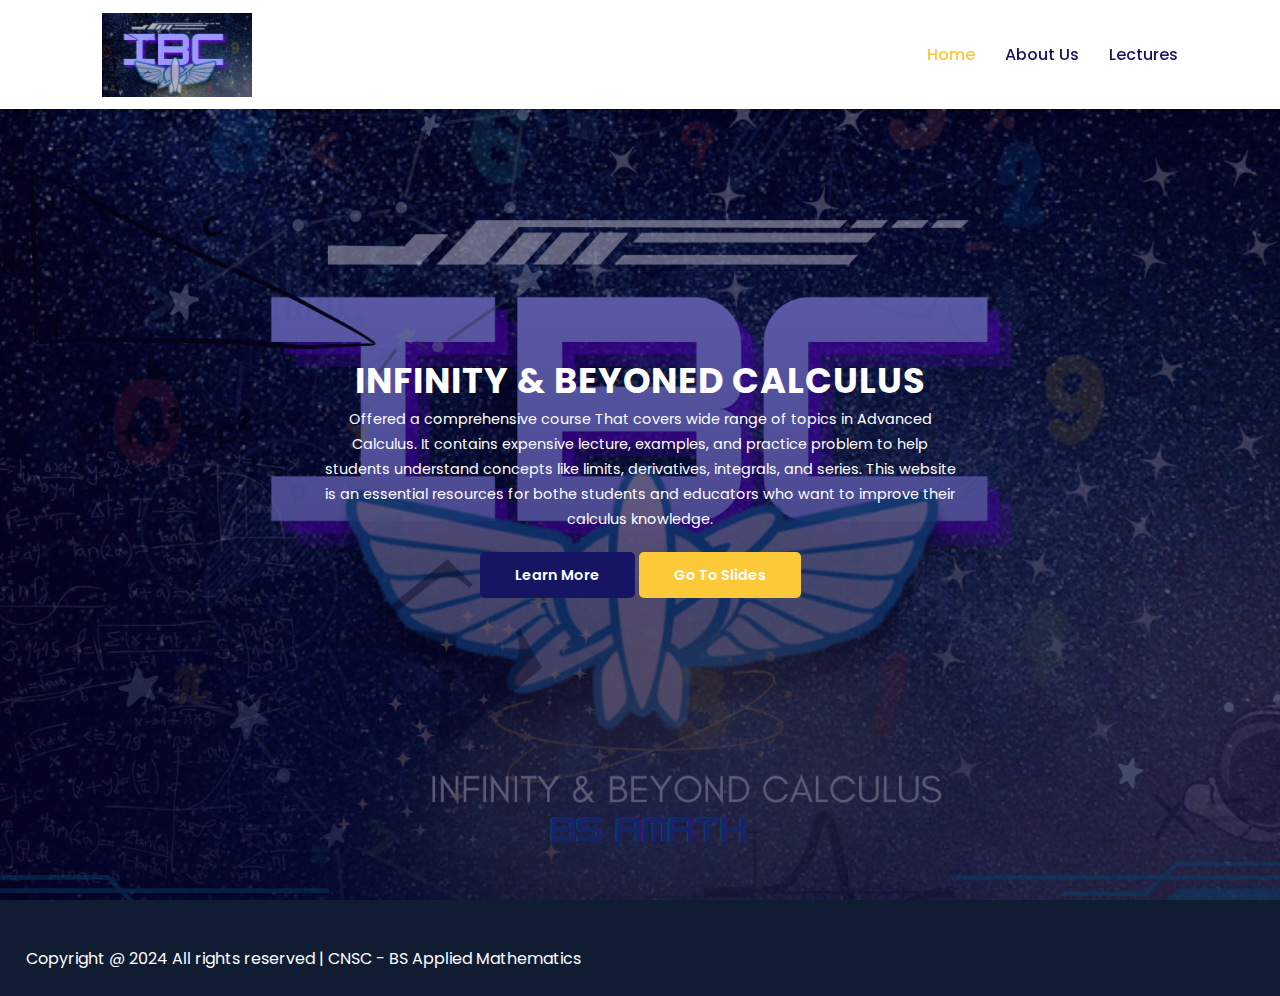
==== index.html @ 32ed8d12 "Add files via upload" ====
<!DOCTYPE html>
<html lang="en">
  <head>
    <meta charset="UTF-8" />
    <meta name="viewport" content="width=device-width, initial-scale=1.0" />
    <title>Advanced Calculus Lecture Notes</title>

    <!-- font Awesome CDN link -->
    <link
      rel="stylesheet"
      href="https://cdnjs.cloudflare.com/ajax/libs/font-awesome/6.1.1/css/all.min.css"
    />

    <!-- External CSS -->
    <link rel="stylesheet" href="style.css" />

    <!-- JQuery CDN link -->
    <script
      src="https://code.jquery.com/jquery-3.6.0.min.js"
      integrity="sha256-/xUj+3OJU5yExlq6GSYGSHk7tPXikynS7ogEvDej/m4="
      crossorigin="anonymous"
    ></script>
  </head>
  <body>
    <!-- Navigation start -->
    <nav>
      <img src="img/logo.png" class="logo" alt="" />

      <div class="navigation">
        <ul>
          <i id="menu-close" class="fas fa-times"></i>
          <li><a href="index.html" class="active">Home</a></li>
          <li><a href="about.html">About Us</a></li>
          <li><a href="courses.html">Lectures</a></li>
        </ul>

        <img src="img/menu.png" id="menu-btn" alt="" />
      </div>
    </nav>
    <!-- Navigation ends -->

    <!-- Hero section starts from here -->
    <section id="home">
      <h2>INFINITY & BEYONED CALCULUS</h2>
      <p>
        Offered a comprehensive course That covers wide range of topics in Advanced Calculus. It contains expensive lecture, examples, and practice problem to help students understand concepts like limits, derivatives, integrals, and series. This website is an essential resources for bothe students and educators who want to improve their calculus knowledge.
      </p>
      <div class="btn">
        <a href="about.html" class="blue">Learn More</a>
        <a href="courses.html" class="yellow">Go To Slides</a>
      </div>
    </section>
    <!-- Hero section ends from here -->

    <!-- Features section starts from here -->
    
    </section>
    <!-- Courses section ends from here -->

    <!-- Footer section starts from here -->
    <footer>
      <div class="copyright">
        <p>
          Copyright @ 2024 All rights reserved |
          <a target="_blank">CNSC - BS Applied Mathematics </a>
        </p>
      </div>
    </footer>
    <!-- Footer section ends from here -->

    <script>
      // Show menu links on burger click
      $("#menu-btn").click(function () {
        $("nav .navigation ul").addClass("active");
      });

      // Hide navbar on click function
      $("#menu-close").click(function () {
        $("nav .navigation ul").removeClass("active");
      });
    </script>
  </body>
</html>
---- style.css ----
@import url('https://fonts.googleapis.com/css2?family=Inter:wght@100;200;300;400;500&family=Poppins:ital,wght@0,100;0,200;0,300;0,400;0,500;0,600;0,700;0,800;0,900;1,700;1,800;1,900&display=swap');

*
{
	margin: 0;
	padding: 0;
	box-sizing: border-box;
}

body
{
	font-family: 'Poppins', sans-serif;
}

h1
{
	font-size: 2.5rem;
	font-weight: 700;
	color: rgb(35, 35, 85);
}

span
{
	font-size: .9rem;
}

h6
{
	font-size: 1.1rem;
	color: rgb(24, 24, 49);
}


/*------------- Navigation style start ------------*/
nav
{
	position: fixed;
	width: 100%;
	background-color: #fff;
	display: flex;
	justify-content: space-between;
	align-items: center;
	padding: 1vw 8vw;
	box-shadow: 2px 2px 10px rgba(0, 0, 0, 0.15);
	z-index: 1;
}

nav .logo
{
	width: 150px;
	cursor: pointer;
}

nav .navigation
{
	display: flex;
}

#menu-btn
{
	width: 30px;
	height: 30px;
	display: none;
}

#menu-close
{
	display: none;
}

nav .navigation ul
{
	display: flex;
	justify-content: flex-end;
	align-items: center;
}

nav .navigation ul li
{
	list-style: none;
	margin-left: 30px;
}

nav .navigation ul li a
{
	text-decoration: none;
	color: rgb(21, 21, 100);
	font-size: 16px;
	font-weight: 500;
	transition: 0.3s ease;
}

nav .navigation ul li a.active,
nav .navigation ul li a:hover
{
	color: #FDC93B;

}
/*------------- Navigation style end ------------*/



/*------------- Hero section styling start --------------*/
#home
{
	background-image: linear-gradient(rgba(9, 5, 54, 0.3), rgba(5,4,46,0.7)), url("img/back.jpg");
	width: 100%;
	height: 100vh;
	background-size: cover;
	background-position: center center;
	display: flex;
	flex-direction: column;
	justify-content: center;
	align-items: center;
	text-align: center;
	padding-top: 40px;
}

#home h2
{
	color: #fff;
	font-size: 2.2rem;
	letter-spacing: 1px;
}

#home p
{
	width: 50%;
	color: #fff;
	font-size: 0.9rem;
	line-height: 25px;
}

#home .btn
{
	margin-top: 30px;
}

#home a
{
	text-decoration: none;
	font-size: 0.9rem;
	padding: 13px 35px;
	background-color: #fff;
	font-weight: 600;
	border-radius: 5px;
}

#home a.blue
{
	color: #fff;
	background: rgb(21, 21, 100);
	transition: 0.3s ease;
}

#home a.blue:hover
{
	color: rgb(21, 21, 100);
	background: #fff;
}

#home a.yellow
{
	color: #fff;
	background: #fdc938;
	transition: 0.3s ease;
}

#home a.yellow:hover
{
	color: rgb(21, 21, 100);
	background: #fff;
}
/*------------- Hero section styling end --------------*/


/*------------- Features section styling start -------------*/
#features
{
	padding: 5vw 8vw 0 8vw;
	text-align: center;
}

#features .fea-base
{
	display: grid;
	grid-template-columns: repeat(auto-fit, minmax(320px, 1fr));
	grid-gap: 1rem;
	margin-top: 50px;
}

#features .fea-box
{
	background: #edf1f2;
	text-align: start;
	padding: 1.2rem;
	border-radius: 6px;
}

#features .fea-box i
{
	font-size: 2.3rem;
	color: rgb(44, 44, 80);
}

#features .fea-box h3
{
	font-size: 1.2rem;
	font-weight: 600;
	color: rgb(46, 46, 59);
	padding: 13px 0 7px 0;
}

#features .fea-box p
{
	font-size: 1rem;
	font-weight: 400;
	color: rgb(70, 70, 87);
}
/*------------- Features section styling end -------------*/


/*------------- Courses section styling start ------------*/
#course
{
	padding: 8vw 8vw 8vw 8vw;
	text-align: center;
}

#course .course-box
{
	display: grid;
	grid-template-columns: repeat(auto-fit, minmax(320px, 1fr));
	grid-gap: 1rem;
	margin-top: 50px;
}

#course .courses
{
	text-align: start;
	background: #edf1f2;
	height: 100%;
	position: relative;
}

#course .courses img
{
	width: 100%;
	height: 60%;
	background-size: cover;
	background-position: center;
}

#course .courses .details
{
	padding: 15px 15px 0 15px;
}

#course .courses .details i
{
	color: #fdc93b;
	font-size: .9rem;
}

#course .courses .cost
{
	background-color: rgb(74, 74, 136);
	color: #fff;
	line-height: 70px;
	width: 70px;
	height: 70px;
	text-align: center;
	border-radius: 50%;
	position: absolute;
	right: 15px;
	bottom: 100px;
}
/*------------- Courses section styling end ------------*/


/*------------- Registration section styling start ----------*/
#registration
{
	padding: 6vw 8vw 6vw 8vw;
	background-image: linear-gradient(rgba(99,112,168,0.5), rgba(81,91,233,0.5)),url("img/signup.jpg");
	width: 100%;
	height: 100%;
	background-size: cover;
	background-position: center;
	display: flex;
	justify-content: space-between;
	align-items: center;
}

#registration .reminder, #registration .reminder h1
{
	color: #fff;
}

#registration .reminder .time
{
	display: flex;
	margin-top: 40px;
}

#registration .reminder .time .date
{
	text-align: center;
	padding: 13px 33px;
	background: rgba(255, 255, 255, 0.25);
	backdrop-filter: blur(4px);
	box-shadow: 0 8px 32px 0 rgba(31, 38, 135, 0.37);
	border-radius: 10px;
	margin: 0 5px 10px 5px;
	border: 1px solid rgba(255, 255, 255, 0.18);
	font-size: 1.1rem;
	font-weight: 600;
}

#registration .form
{
	background: #fff;
	border-radius: 8px;
	display: flex;
	flex-direction: column;
	padding: 40px;
	box-shadow: 0 8px 32px 0 rgba(31, 38, 135, 0.37);
}

#registration .form input
{
	margin: 15px 0;
	padding: 15px 10px;
	border: 1px solid rgb(84, 40, 241);
	outline: none;
}

#registration .form input::placeholder
{
	color: #413c3c;
	font-weight: 500;
	font-size: 0.9rem;
}

#registration .form .btn
{
	margin-top: 20px;
}

#registration .form a.yellow
{
	text-decoration: none;
	font-size: 0.9rem;
	padding: 13px 35px;
	background-color: #fff;
	font-weight: 600;
	border-radius: 5px;
	color: #fff;
	background: #fdc938;
	transition: 0.3s ease;
}

#registration .form a.yellow:hover
{
	color: rgb(21, 21, 100);
	background: #fff;
}
/*------------- Registration section styling end ----------*/



/*------------- Experts section styling starts ----------*/
#experts
{
	padding: 8vw 8vw 8vw 8vw;
	text-align: center;
}

#experts .expert-box
{
	display: grid;
	grid-template-columns: repeat(auto-fit, minmax(250px, 1fr));
	grid-gap: 1rem;
	margin-top: 50px;
}

#experts .expert-box .profile
{
	background: #fafaf1;
	padding: 30px 10px;
	box-shadow: rgba(17, 17, 26, 0.05) 0px 1px 0px, rgba(17, 17, 26, 0.1) 0px 0px 8px;
}

#experts .expert-box .profile:hover
{
	box-shadow: rgba(0, 0, 0, 0.1) 0px 10px 50px;
}

.pro-links
{
	margin-top: 10px;
}

.pro-links i
{
	padding: 10px 13px;
	border: 1px solid rgb(21, 21, 100);
	cursor: pointer;
	transition: 0.3s ease;
}

.pro-links i:hover
{
	background: rgb(21, 21, 100);
	color: #fff;
}
/*------------- Experts section styling ends ----------*/



/*------------- Footer section styling starts ------------*/
footer
{
	padding: 2vw;
	background-color: #101c32;
	display: flex;
	justify-content: space-between;
	align-items: flex-start;
	flex-wrap: wrap;
}

footer .footer-col
{
	padding-bottom: 40px;
}

footer h3
{
	color: rgb(241, 240, 245);
	font-weight: 600;
	padding-bottom: 20px;
}

footer li
{
	list-style: none;
	color: #7b838a;
	padding: 10px 0;
	font-size: 15px;
	cursor: pointer;
	transition: 0.3s ease;
}

footer li:hover
{
	color: rgb(241, 240, 245);
}

footer p
{
	color: #7b838a;
}

footer .subscribe
{
	margin-top: 20px;
}

footer input
{
	width: 220px;
	padding: 15px 12px;
	background: #334F6C;
	border: none;
	outline: none;
	color: #fff;
}

footer .subscribe a
{
	text-decoration: none;
	font-size: 0.9rem;
	padding: 12px 15px;
	background-color: #fff;
	font-weight: 600;
}

footer .subscribe a.yellow
{
	color: #fff;
	background: #fdc93b;
	transition: 0.3s ease;
}

footer .subscribe a.yellow:hover
{
	color: rgb(21, 21, 100);
	background: #fff;
}

footer .copyright
{
	margin-top: 20px;
	width: 100%;
	display: flex;
	justify-content: space-between;
	align-items: center;
	flex-wrap: wrap;
}

footer .copyright p, footer .copyright p > a
{
	color: #fff;
	text-decoration: none;
}

footer .copyright .pro-links
{
	margin-top: 0px;
}

footer .copyright .pro-links i
{
	background-color: #5f7185;
	color: #fff;
}

footer .copyright .pro-links i:hover
{
	background: #fdc93b;
	color: #2c2c2c;
}
/*------------- Footer section styling ends ------------*/



/*---------------------------------------------------------*/
/*-------------------- Ipad screen styling ----------------*/
/*---------------------------------------------------------*/
@media screen and (max-width: 789px)
{
	nav
	{
		padding: 15px 20px;
	}

	nav img
	{
		width: 130px;
	}

	#menu-btn
	{
		display: initial;
	}

	#menu-close
	{
		display: initial;
		font-size: 1.6rem;
		color: #fff;
		padding: 30px 0 20px 20px;
	}

	nav .navigation ul
	{
		position: absolute;
		top: 0;
		right: -220px;
		display: flex;
		flex-direction: column;
		justify-content: flex-start;
		align-items: flex-start;
		width: 220px;
		height: 100vh;
		background: rgba(17, 20, 104, 0.45);
		backdrop-filter: blur(4.5px);
		border: 1px solid rgba(255, 255, 255, 0.18);
		transition: 0.3s ease-in;
	}

	nav .navigation ul.active
	{
		right: 0;
	}

	nav .navigation ul li
	{
		padding: 20px 0 20px 40px;
		margin-left: 0;
	}

	nav .navigation ul li a
	{
		color: #fff;
	}

	#home
	{
		padding: 0px;
	}

	#home p
	{
		width: 90%;
	}

	#features
	{
		padding: 8vw 4vw 0 4vw;
	}

	#course
	{
		padding: 8vw 4vw 8vw 4vw;
	}

	#registration
	{
		padding: 6vw 4vw 6vw 4vw;
		gap: 2.2rem;
	}

	#registration .reminder .time
	{
		display: flex;
		justify-content: space-between;
		flex-wrap: wrap;
		margin-top: 40px;
	}

	#experts
	{
		padding: 8vw 4vw 6vw 4vw;
	}

	footer .copyright .pro-links
	{
		margin-top: 20px;
	}
}


@media screen and (max-width: 475px)
{
	#registration
	{
		flex-direction: column;
	}

	.reminder p, .reminder h1
	{
		text-align: center;
	}

	.reminder h1
	{
		font-size: 1.8rem;
	}

	#registration .reminder .time
	{
		justify-content: space-evenly;
		margin-top: 20px;
	}
}

.pics {
    width: 700px;
    
}
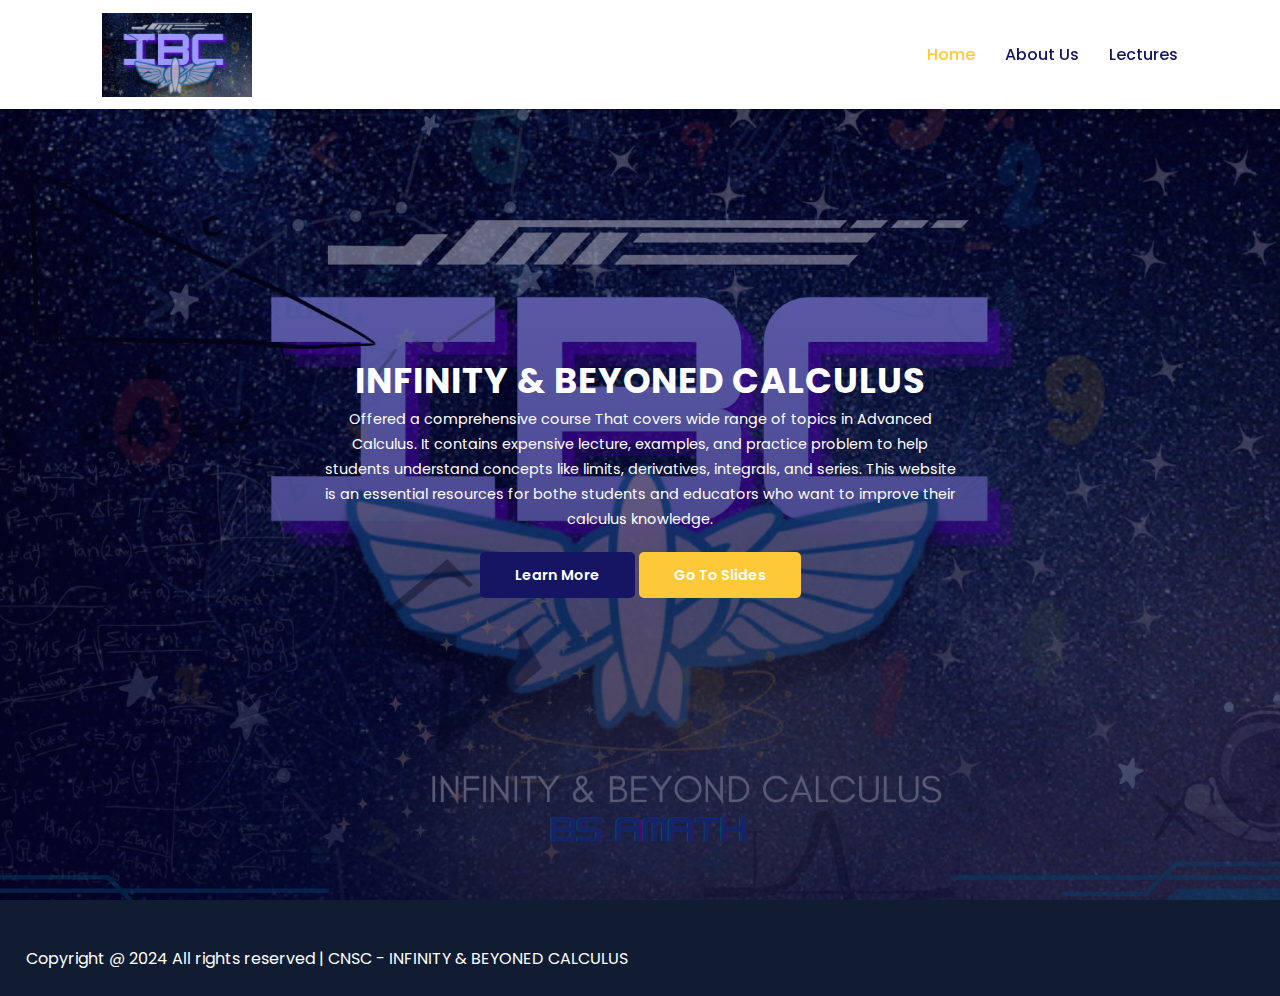
==== commit 739f6eb6: "Update index.html" ====
--- a/index.html
+++ b/index.html
@@ -62,7 +62,7 @@
       <div class="copyright">
         <p>
           Copyright @ 2024 All rights reserved |
-          <a target="_blank">CNSC - BS Applied Mathematics </a>
+          <a target="_blank">CNSC - INFINITY & BEYONED CALCULUS </a>
         </p>
       </div>
     </footer>
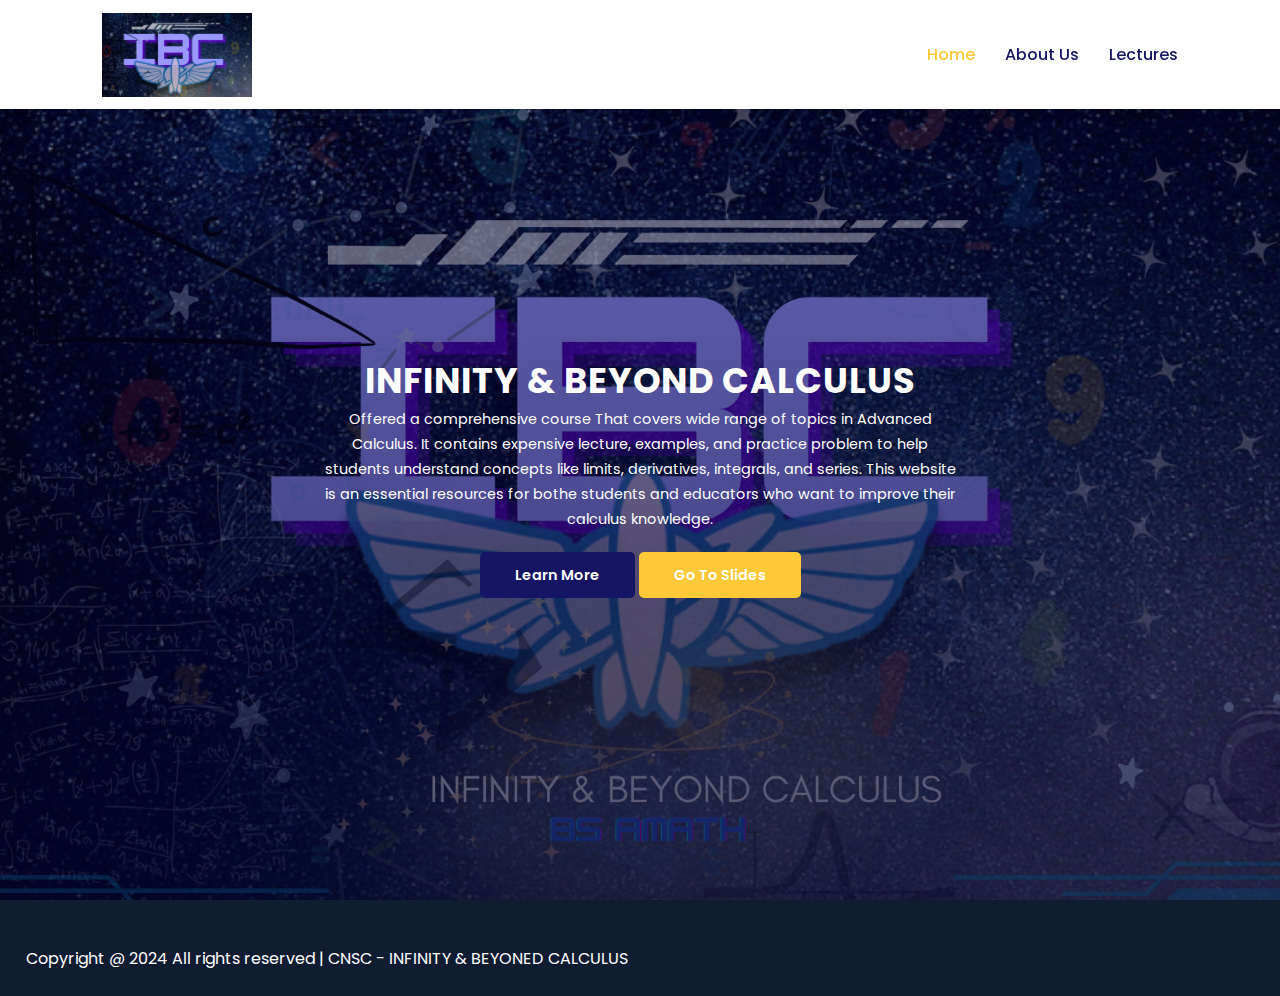
==== commit e9f60115: "Update index.html" ====
--- a/index.html
+++ b/index.html
@@ -41,7 +41,7 @@
 
     <!-- Hero section starts from here -->
     <section id="home">
-      <h2>INFINITY & BEYONED CALCULUS</h2>
+      <h2>INFINITY & BEYOND CALCULUS</h2>
       <p>
         Offered a comprehensive course That covers wide range of topics in Advanced Calculus. It contains expensive lecture, examples, and practice problem to help students understand concepts like limits, derivatives, integrals, and series. This website is an essential resources for bothe students and educators who want to improve their calculus knowledge.
       </p>
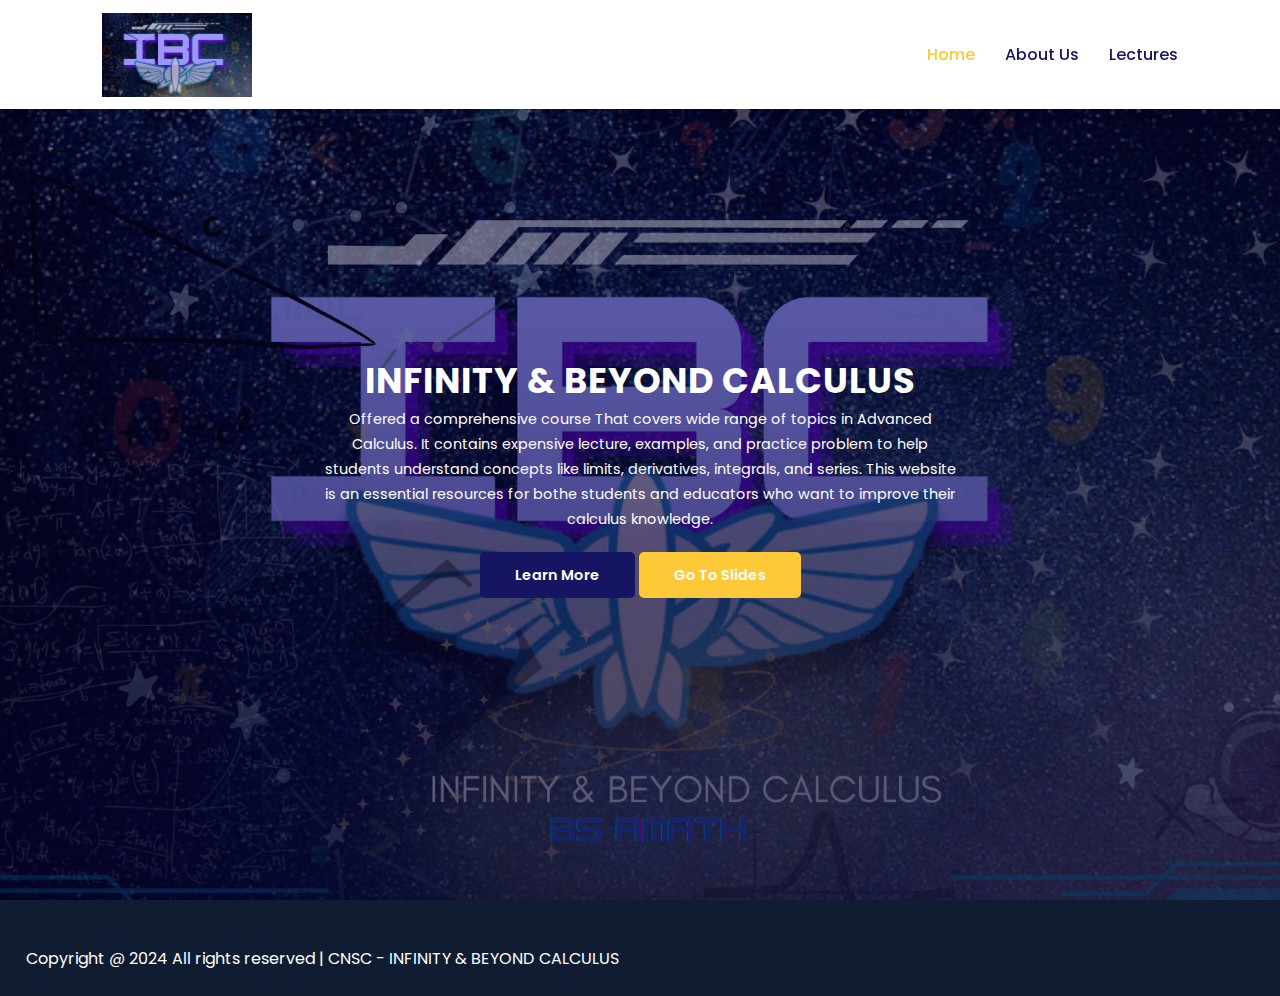
==== commit a29e2e4c: "Update index.html" ====
--- a/index.html
+++ b/index.html
@@ -62,7 +62,7 @@
       <div class="copyright">
         <p>
           Copyright @ 2024 All rights reserved |
-          <a target="_blank">CNSC - INFINITY & BEYONED CALCULUS </a>
+          <a target="_blank">CNSC - INFINITY & BEYOND CALCULUS </a>
         </p>
       </div>
     </footer>
